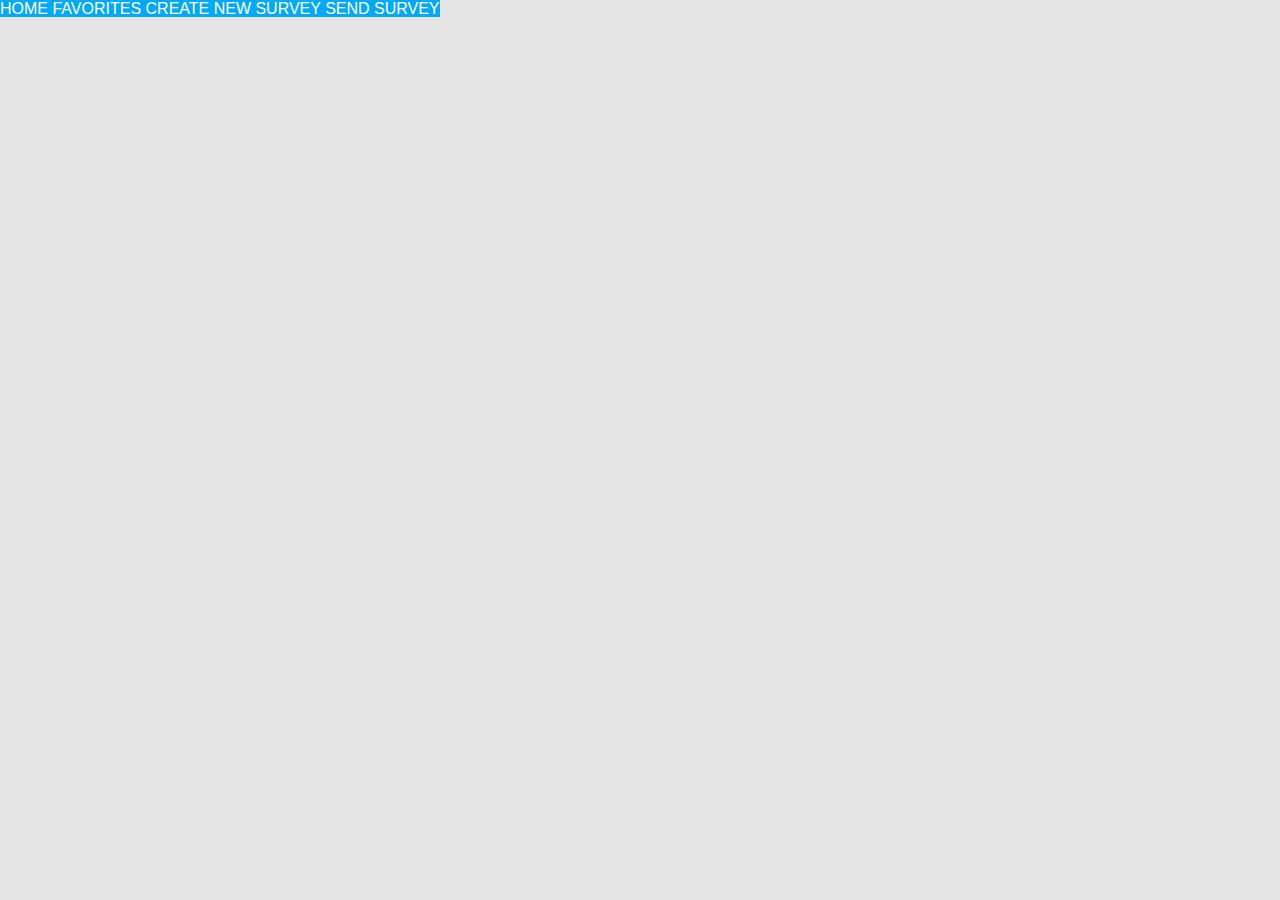
==== code/createAccount2.html @ a1ae1a3c "started new createAccount pages, but stuck on radio buttons and password submission NEED HELP" ====
<!doctype html>
<html>
<head>
    <title>SCOPE - Create Account</title>
  
    <meta name="mobile-web-app-capable" content="yes">
    <meta name="apple-mobile-web-app-capable" content="yes">
    <script src="../components/platform/platform.js"></script>
    <link rel="import" href="../components/font-roboto/roboto.html">  
    <link rel="import" href="../components/core-header-panel/core-header-panel.html">
    <link rel="import" href="../components/core-toolbar/core-toolbar.html">
    <link rel="import" href="../components/paper-tabs/paper-tabs.html">
    <link rel="import" href="../components/core-icons/core-icons.html">
    <link rel="import" href="../components/paper-input/paper-input.html">
    <link rel="import" href="../components/paper-button/paper-button.html">
    <link rel="import" href="../components/paper-radio-button/paper-radio-button.html">
    <link rel="import" href="../components/paper-radio-group/paper-radio-group.html">
    <link rel="import" href="../components/paper-item/paper-item.html">
      
    <link rel="import" href="post-list.html">

   <script>
      function submitvalues()
      {
        var myFirstName = document.getElementById('myFirstName').value;
        var myLastName = document.getElementById('myLastName').value;
        var mySchool = document.getElementById('mySchool').value;
        var myEmail = document.getElementById('myEmail').value;
        //var myPassword = document.getElementById('myPassword').value;
        var myWebsite = document.getElementById('myWebsite').value;
        var myComment = document.getElementById('myComment').value;
        var myGender = document.getElementById('myGender').value;
       
        document.getElementById('firstname').value = myFirstName;
        document.getElementById('lastname').value = myLastName;
        document.getElementById('school').value = mySchool;
        document.getElementById('email').value = myEmail;
        //document.getElementById('password').value = myPassword;
        document.getElementById('website').value = myWebsite;
        document.getElementById('comment').value = myComment;
        document.getElementById('sex').value = myGender;
        
        document.forms['myform'].submit();

      }
           
    function myRadioClick(sex) {
        document.getElementById("gender").value = sex;
}

   </script>
  
  <style>
  html,body {
    height: 100%;
    margin: 0;
    background-color: #E5E5E5;
    font-family: 'RobotoDraft', sans-serif;
    -webkit-tap-highlight-color: rgba(0,0,0,0);
    -webkit-touch-callout: none;
  }
  core-header-panel {
    height: 100%;
    overflow: auto;
    -webkit-overflow-scrolling: touch; 
  }
  core-toolbar {
    background: #03a9f4;
    color: white;
  }
  paper-tabs {
    width: 100%;
    -webkit-user-select: none;
    -moz-user-select: none;
    -ms-user-select: none;
    user-select: none;
  }
  .container {
    width: 80%;
    margin: 50px auto;
  }
  @media (min-width: 481px) {
    paper-tabs {
      width: 700px;
    }
    .container {
      width: 500px;
    }

  }
  
    paper-radio-button::shadow #ink[checked] {
    color: #4285f4;
    }
    
    paper-radio-button::shadow #onRadio {
    background-color: #4285f4;
    }
    
    paper-radio-button::shadow #ink {
    color: #b5b5b5;
    }
    paper-radio-button::shadow #offRadio {
    border-color: #b5b5b5;
}
  section {
      xpadding: 20px;
      xbackground-color: #f0f0f0;
    }

  </style>
  
</head>
<body unresolved touch-action="auto">
    
<core-header-panel>
      
    <core-toolbar>
        <paper-tabs valueattr="name" selected="home" self-end>
        <paper-tab name="home">HOME</paper-tab>
        <paper-tab name="favorites">FAVORITES</paper-tab>
        <paper-tab name="createSurvey">CREATE NEW SURVEY</paper-tab>
        <paper-tab name="sendSurvey">SEND SURVEY</paper-tab>
        
        </paper-tabs>
        
    </core-toolbar>
    
    <div class="container" layout vertical center>    
    <post-card>
        <paper-dialog id="dialog" heading="Launch?" transition="paper-dialog-transition-bottom">
          <paper-input floatingLabel label="First Name" name="fName" id="myFirstName"></paper-input>
          <paper-input floatingLabel label="Last Name" name="lName" id="myLastName"></paper-input>
          <paper-input floatingLabel label="School" name="schoolid" id="mySchool"></paper-input>
          <paper-input floatingLabel label="Email" name="emailid" id="myEmail"></paper-input>
          <!--<paper-input floatingLabel input type ="password" label="Password" name="passwordtxt" id="myPassword"></paper-input>-->
          <paper-input floatingLabel label="Website" name="websiteid" id="myWebsite"></paper-input>
          <paper-input floatingLabel label="Comment" name="commentid" id="myComment"></paper-input>
          <section>
            <paper-item floatingLabel label="Gender"></paper-item>
            <paper-radio-group>
                <paper-radio-button name="male" id="myGender" label="Male" value="M" onclick="myRadioClick(this.value)"></paper-radio-button>
                <paper-radio-button name="female" id="myGender" label="Female" value="F" onclick="myRadioClick(this.value)"></paper-radio-button>
            </paper-radio-group>
          </section>
          <br></br>
          <paper-button  raisedButton onclick="submitvalues();" label="Create Account"></paper-button>
        </paper-dialog>
      </post-card>

    <form name="myform" action="createAccount2.php" method="post">
        <input type="hidden" id="firstname" name="firstname">
        <input type="hidden" id="lastname" name="lastname">
        <input type="hidden" id="school" name="school">
        <input type="hidden" id="email" name="email">
        <!--<input type="hidden" id="password" name="password">-->
        <input type="hidden" id="website" name="website">
        <input type="hidden" id="comment" name="comment">
        <input type="hidden" id="gender" name="gender">
    </form>
    
    </div>
</core-header-panel>
</body>
</html>
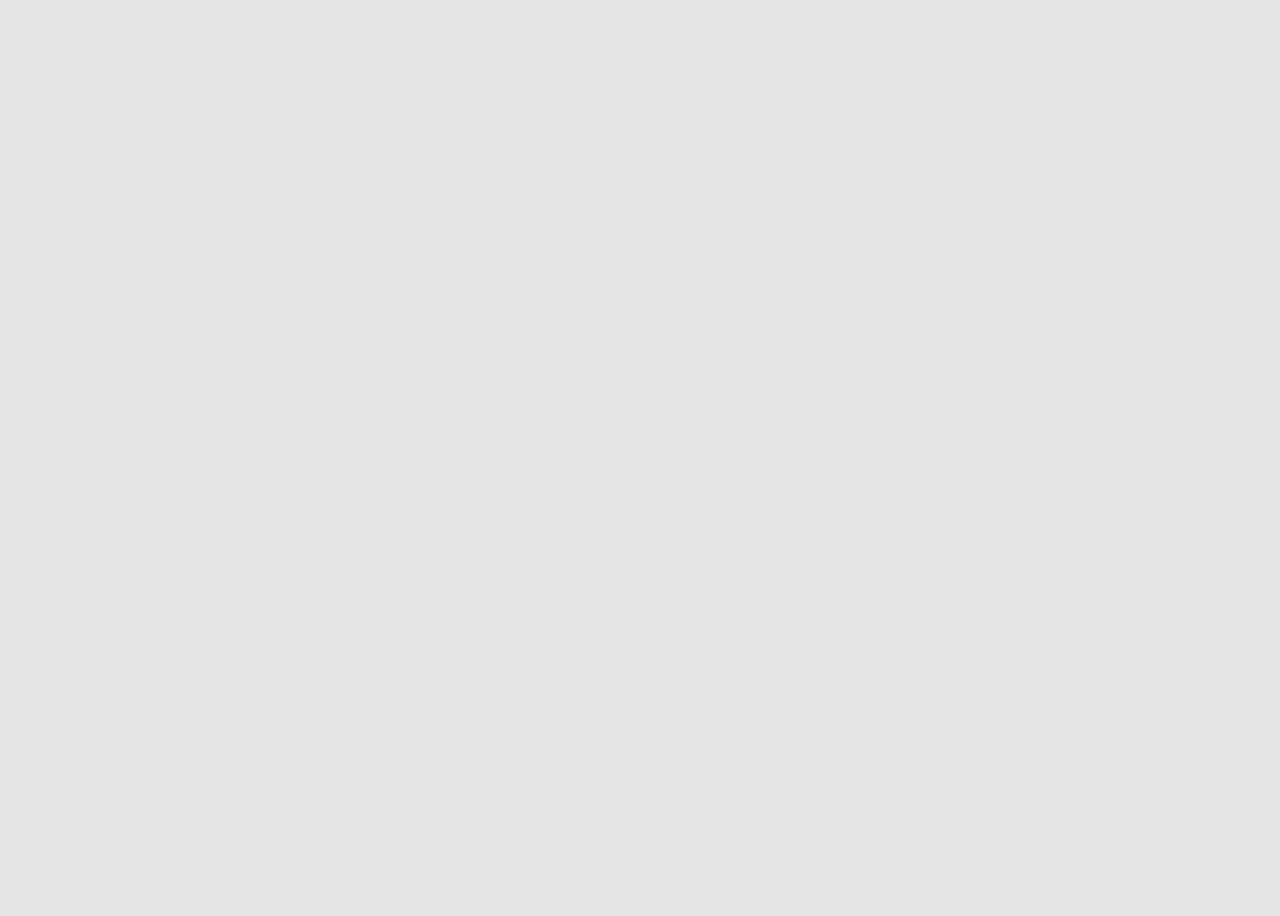
==== commit bba685ae: "Create test polymer createAccount page" ====
--- a/code/createAccount2.html
+++ b/code/createAccount2.html
@@ -5,17 +5,17 @@
   
     <meta name="mobile-web-app-capable" content="yes">
     <meta name="apple-mobile-web-app-capable" content="yes">
-    <script src="../components/platform/platform.js"></script>
-    <link rel="import" href="../components/font-roboto/roboto.html">  
-    <link rel="import" href="../components/core-header-panel/core-header-panel.html">
-    <link rel="import" href="../components/core-toolbar/core-toolbar.html">
-    <link rel="import" href="../components/paper-tabs/paper-tabs.html">
-    <link rel="import" href="../components/core-icons/core-icons.html">
-    <link rel="import" href="../components/paper-input/paper-input.html">
-    <link rel="import" href="../components/paper-button/paper-button.html">
-    <link rel="import" href="../components/paper-radio-button/paper-radio-button.html">
-    <link rel="import" href="../components/paper-radio-group/paper-radio-group.html">
-    <link rel="import" href="../components/paper-item/paper-item.html">
+    <script src="components/platform/platform.js"></script>
+    <link rel="import" href="components/font-roboto/roboto.html">  
+    <link rel="import" href="components/core-header-panel/core-header-panel.html">
+    <link rel="import" href="components/core-toolbar/core-toolbar.html">
+    <link rel="import" href="components/paper-tabs/paper-tabs.html">
+    <link rel="import" href="components/core-icons/core-icons.html">
+    <link rel="import" href="components/paper-input/paper-input.html">
+    <link rel="import" href="components/paper-button/paper-button.html">
+    <link rel="import" href="components/paper-radio-button/paper-radio-button.html">
+    <link rel="import" href="components/paper-radio-group/paper-radio-group.html">
+    <link rel="import" href="components/paper-item/paper-item.html">
       
     <link rel="import" href="post-list.html">
 
@@ -26,27 +26,28 @@
         var myLastName = document.getElementById('myLastName').value;
         var mySchool = document.getElementById('mySchool').value;
         var myEmail = document.getElementById('myEmail').value;
-        //var myPassword = document.getElementById('myPassword').value;
         var myWebsite = document.getElementById('myWebsite').value;
         var myComment = document.getElementById('myComment').value;
-        var myGender = document.getElementById('myGender').value;
+        var myGender = document.getElementById('gender').value;
+        var myPassword = document.getElementById('myPassword').value;
        
         document.getElementById('firstname').value = myFirstName;
         document.getElementById('lastname').value = myLastName;
         document.getElementById('school').value = mySchool;
         document.getElementById('email').value = myEmail;
-        //document.getElementById('password').value = myPassword;
         document.getElementById('website').value = myWebsite;
         document.getElementById('comment').value = myComment;
-        document.getElementById('sex').value = myGender;
+        document.getElementById('gender').value = myGender;
+        document.getElementById('password').value = myPassword;
+
         
         document.forms['myform'].submit();
 
       }
            
-    function myRadioClick(sex) {
-        document.getElementById("gender").value = sex;
-}
+    function myRadioClick(MyGender) {
+        document.getElementById("gender").value = MyGender;
+    }
 
    </script>
   
@@ -112,7 +113,7 @@
   
 </head>
 <body unresolved touch-action="auto">
-    
+    <p>Hello World</p>
 <core-header-panel>
       
     <core-toolbar>
@@ -133,33 +134,33 @@
           <paper-input floatingLabel label="Last Name" name="lName" id="myLastName"></paper-input>
           <paper-input floatingLabel label="School" name="schoolid" id="mySchool"></paper-input>
           <paper-input floatingLabel label="Email" name="emailid" id="myEmail"></paper-input>
-          <!--<paper-input floatingLabel input type ="password" label="Password" name="passwordtxt" id="myPassword"></paper-input>-->
+          <paper-input floatingLabel input type="password" label="Password" name="passwordtxt" id="myPassword"></paper-input>
           <paper-input floatingLabel label="Website" name="websiteid" id="myWebsite"></paper-input>
           <paper-input floatingLabel label="Comment" name="commentid" id="myComment"></paper-input>
           <section>
             <paper-item floatingLabel label="Gender"></paper-item>
             <paper-radio-group>
-                <paper-radio-button name="male" id="myGender" label="Male" value="M" onclick="myRadioClick(this.value)"></paper-radio-button>
-                <paper-radio-button name="female" id="myGender" label="Female" value="F" onclick="myRadioClick(this.value)"></paper-radio-button>
+                <paper-radio-button name="male" id="myGender" label="Male" value="M" onclick="myRadioClick('male')"></paper-radio-button>
+                <paper-radio-button name="female" id="myGender" label="Female" value="F" onclick="myRadioClick('female')"></paper-radio-button>
             </paper-radio-group>
           </section>
           <br></br>
           <paper-button  raisedButton onclick="submitvalues();" label="Create Account"></paper-button>
         </paper-dialog>
       </post-card>
+    </div>
 
     <form name="myform" action="createAccount2.php" method="post">
         <input type="hidden" id="firstname" name="firstname">
         <input type="hidden" id="lastname" name="lastname">
         <input type="hidden" id="school" name="school">
         <input type="hidden" id="email" name="email">
-        <!--<input type="hidden" id="password" name="password">-->
+        <input type="hidden" id="password" name="password">
         <input type="hidden" id="website" name="website">
         <input type="hidden" id="comment" name="comment">
         <input type="hidden" id="gender" name="gender">
     </form>
     
-    </div>
 </core-header-panel>
 </body>
 </html>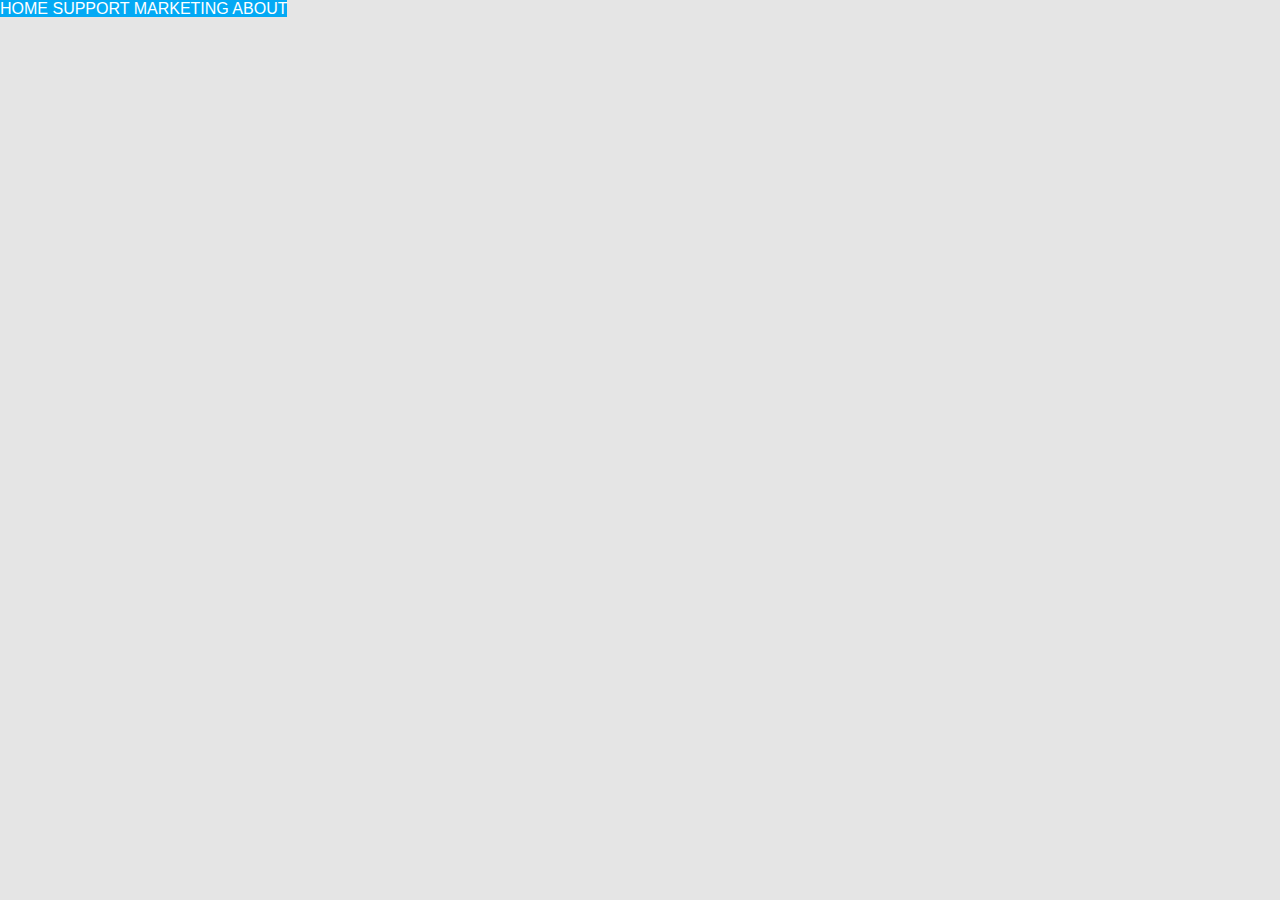
==== commit 6b6a2390: "made changes for first devpoll-Scope demo - awwww yeah bitches" ====
--- a/code/createAccount2.html
+++ b/code/createAccount2.html
@@ -5,17 +5,17 @@
   
     <meta name="mobile-web-app-capable" content="yes">
     <meta name="apple-mobile-web-app-capable" content="yes">
-    <script src="components/platform/platform.js"></script>
-    <link rel="import" href="components/font-roboto/roboto.html">  
-    <link rel="import" href="components/core-header-panel/core-header-panel.html">
-    <link rel="import" href="components/core-toolbar/core-toolbar.html">
-    <link rel="import" href="components/paper-tabs/paper-tabs.html">
-    <link rel="import" href="components/core-icons/core-icons.html">
-    <link rel="import" href="components/paper-input/paper-input.html">
-    <link rel="import" href="components/paper-button/paper-button.html">
-    <link rel="import" href="components/paper-radio-button/paper-radio-button.html">
-    <link rel="import" href="components/paper-radio-group/paper-radio-group.html">
-    <link rel="import" href="components/paper-item/paper-item.html">
+    <script src="../components/platform/platform.js"></script>
+    <link rel="import" href="../components/font-roboto/roboto.html">  
+    <link rel="import" href="../components/core-header-panel/core-header-panel.html">
+    <link rel="import" href="../components/core-toolbar/core-toolbar.html">
+    <link rel="import" href="../components/paper-tabs/paper-tabs.html">
+    <link rel="import" href="../components/core-icons/core-icons.html">
+    <link rel="import" href="../components/paper-input/paper-input.html">
+    <link rel="import" href="../components/paper-button/paper-button.html">
+    <link rel="import" href="../components/paper-radio-button/paper-radio-button.html">
+    <link rel="import" href="../components/paper-radio-group/paper-radio-group.html">
+    <link rel="import" href="../components/paper-item/paper-item.html">
       
     <link rel="import" href="post-list.html">
 
@@ -51,7 +51,7 @@
 
    </script>
   
-  <style>
+<style>
   html,body {
     height: 100%;
     margin: 0;
@@ -113,15 +113,15 @@
   
 </head>
 <body unresolved touch-action="auto">
-    <p>Hello World</p>
+
 <core-header-panel>
       
     <core-toolbar>
         <paper-tabs valueattr="name" selected="home" self-end>
         <paper-tab name="home">HOME</paper-tab>
-        <paper-tab name="favorites">FAVORITES</paper-tab>
-        <paper-tab name="createSurvey">CREATE NEW SURVEY</paper-tab>
-        <paper-tab name="sendSurvey">SEND SURVEY</paper-tab>
+        <paper-tab name="favorites">SUPPORT</paper-tab>
+        <paper-tab name="createSurvey">MARKETING</paper-tab>
+        <paper-tab name="sendSurvey">ABOUT</paper-tab>
         
         </paper-tabs>
         
